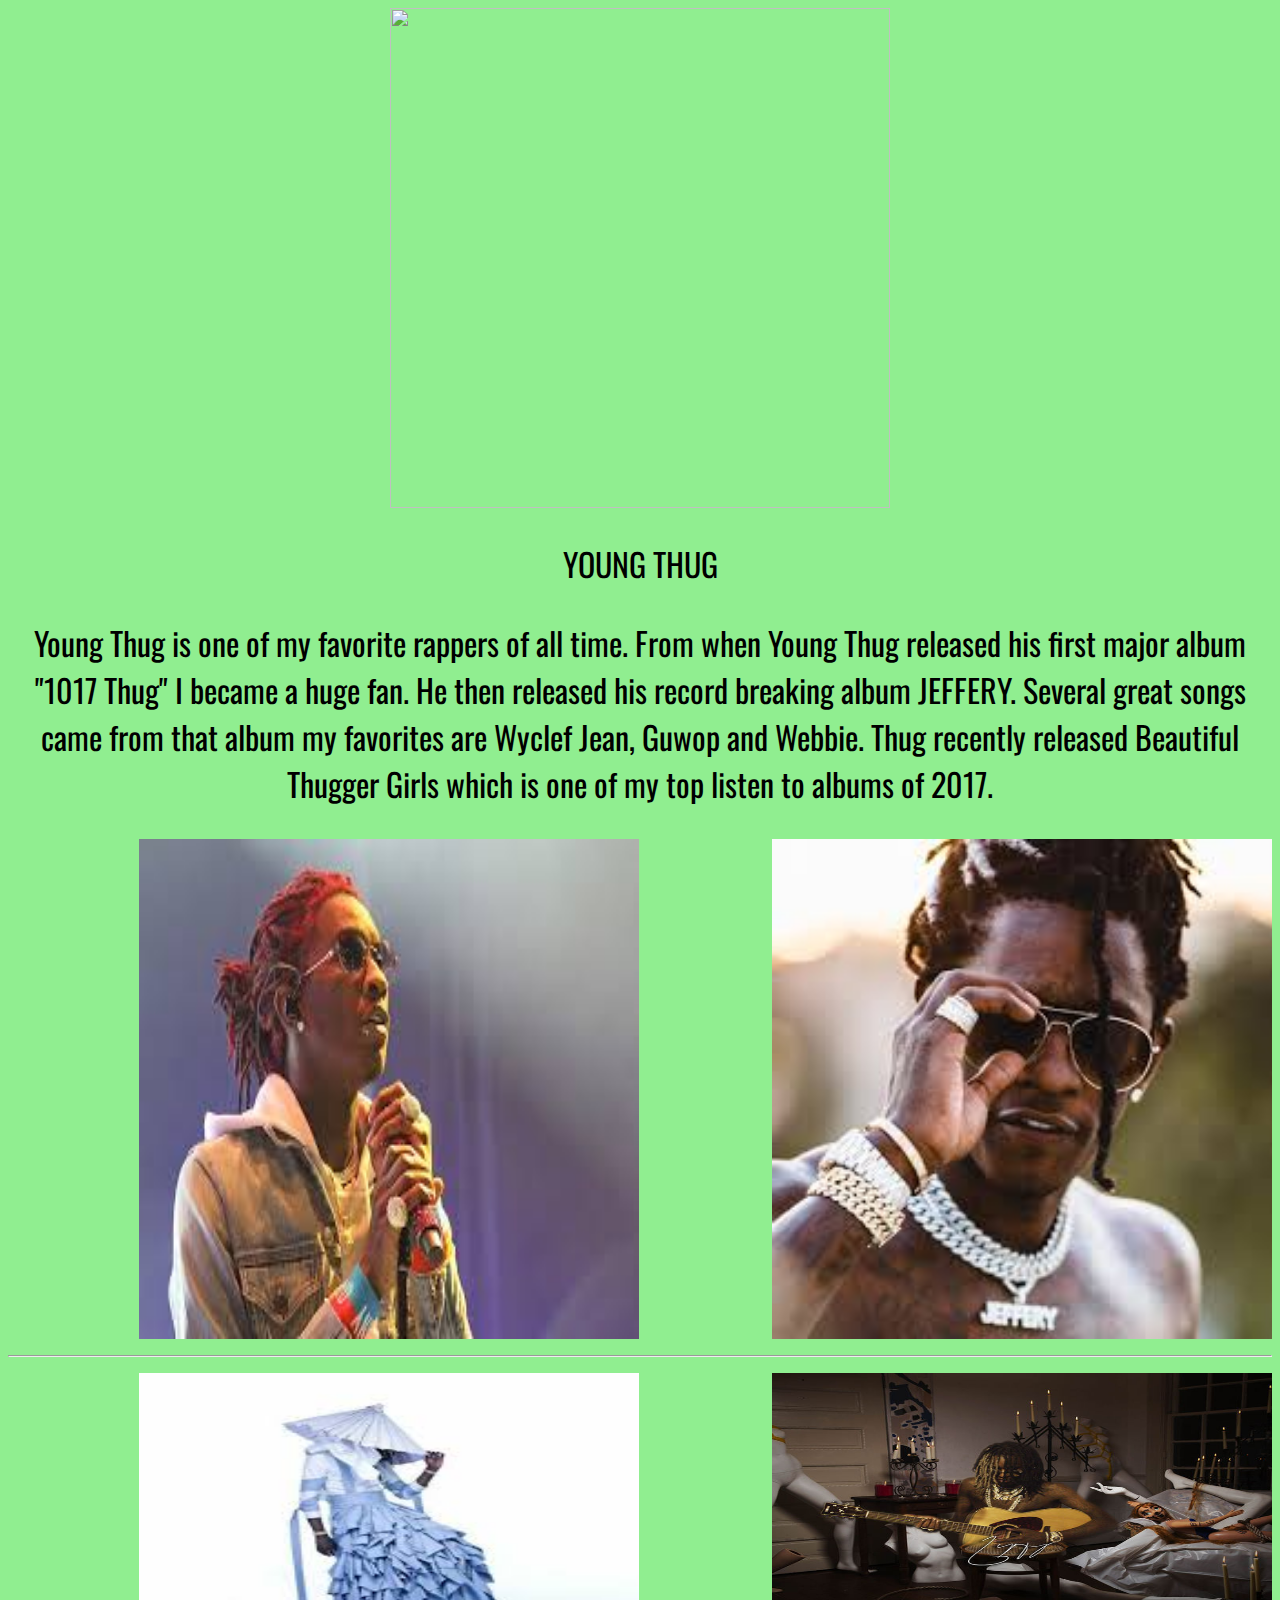
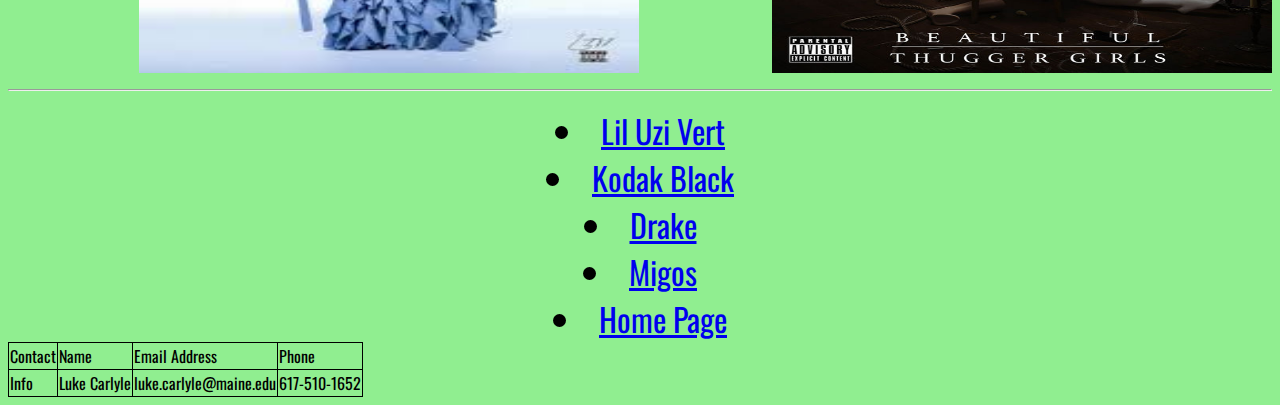
==== newpage1 cv.html @ 12a3aafe "Add files via upload" ====
<html>
	<head>
		<title> Young Thug </title>
		<link href="style.css" rel="stylesheet">
		<link href="https://fonts.googleapis.com/css?family=Oswald" rel="stylesheet">
		</head>
		<body>



<table>
	<tr>
		<td>Contact</td>
		<td>Name</td>
		<td>Email Address</td>
		<td>Phone</td>
	</tr>
	<tr>
		<td>Info</td>
		<td>Luke Carlyle</td>
		<td>luke.carlyle@maine.edu</td>
		<td>617-510-1652</td>
	</tr>



<IMG SRC="thugice.jpg" width="500">
<p> YOUNG THUG <p>
<p> Young Thug is one of my favorite rappers of all time. From when Young Thug released his first major album "1017 Thug" I became a huge fan. He then released his record breaking album JEFFERY. Several great songs came from that album my favorites are Wyclef Jean, Guwop and Webbie. Thug recently released Beautiful Thugger Girls which is one of my top listen to albums of 2017.  </p>

<IMG SRC="thugone.jpg" algin="left" width="500" height="500"/>

<IMG SRC="thugtwo.jpg" align="right" width="500"  height="500"/>
<hr>
<IMG SRC="thugfour.jpg" align="right" width="500"  height="300"/>
<IMG SRC="thugthree.jpg" algin="left" width="500" height="300"/>
<Hr>





<LI> <A HREF="page2%20cv.html" </A> Lil Uzi Vert </LI>
<LI>  <A HREF="page3%20cv.html" </A> Kodak Black </LI>
<LI>  <A HREF="page4%20cv.html" </A> Drake </LI>
<LI> <A HREF="page5%20cv.html" </A> Migos </LI>
<LI> <A HREF="index.html" </A> Home Page </LI>




	</body>
<html>
---- style.css ----
title{.solid {border-style: solid;} }
body{text-align:center;
	background: Lightgreen;
	color: Black;
	font-size: 24pt;
	font-family: 'Oswald', sans-serif;
}

table, th, td { border: 1px solid black; border-collapse: collapse }
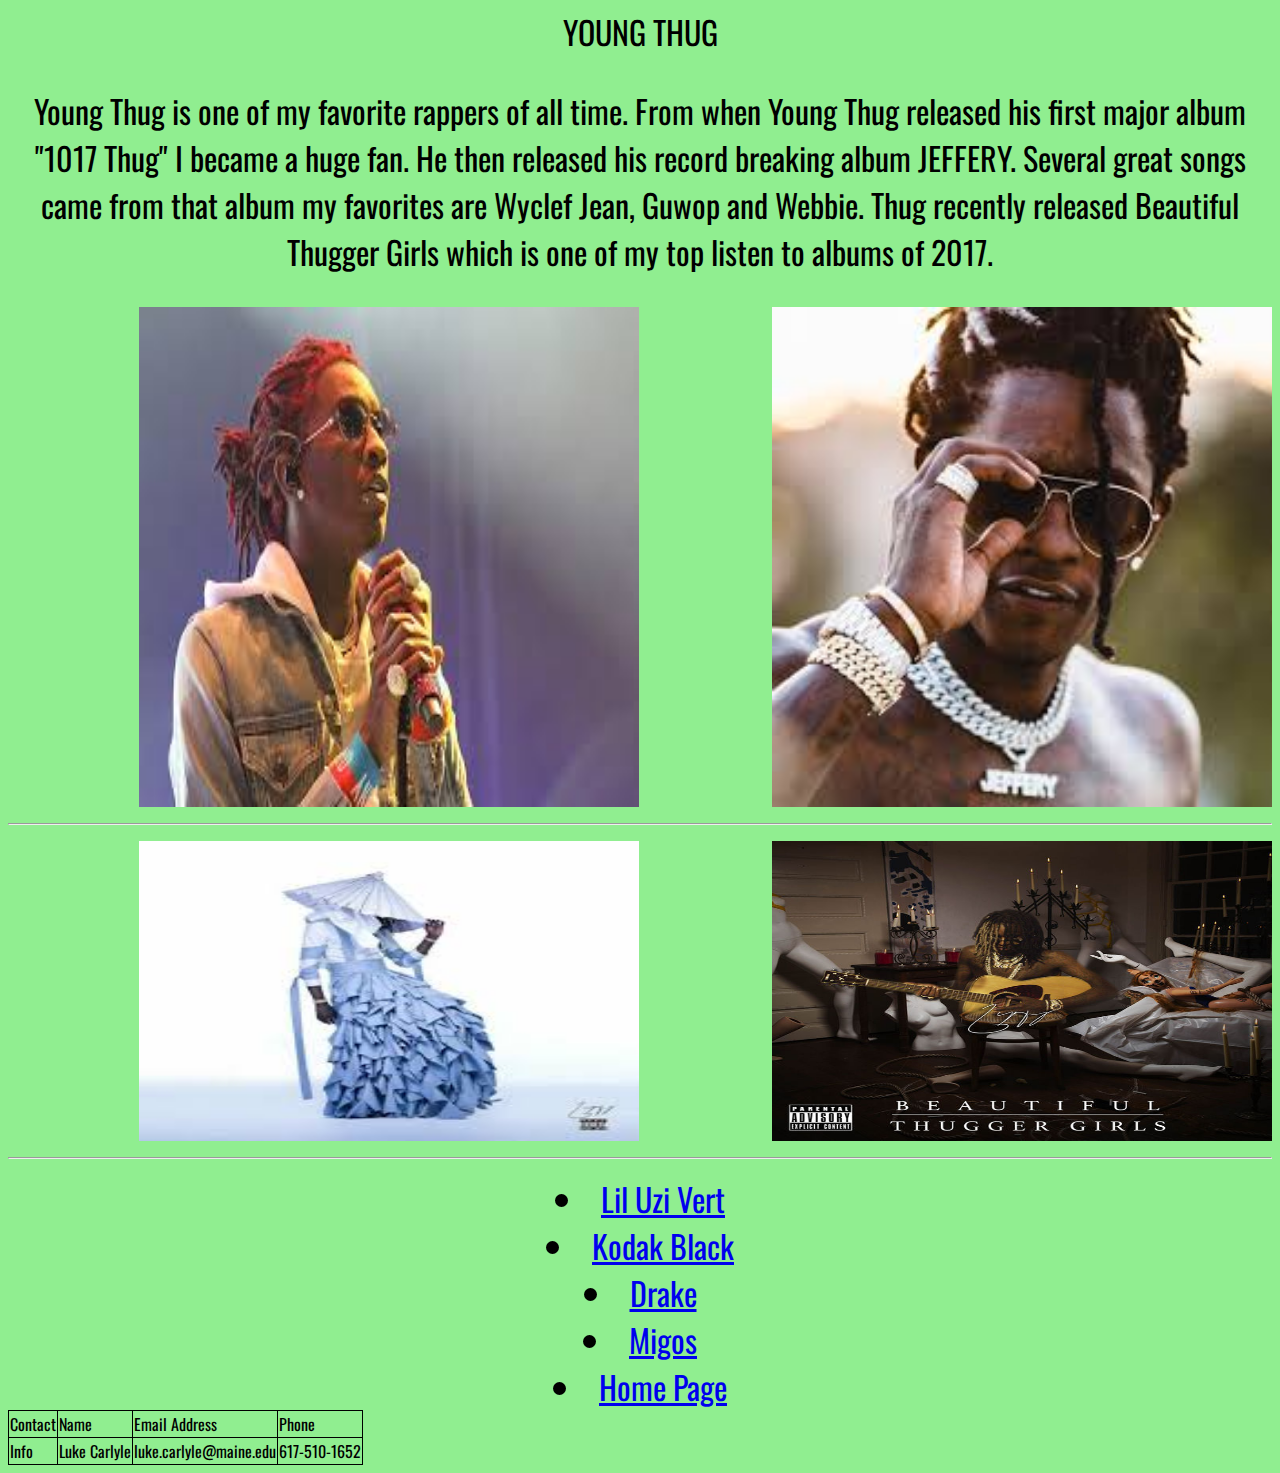
==== commit 0abf855c: "Update newpage1 cv.html" ====
--- a/newpage1 cv.html
+++ b/newpage1 cv.html
@@ -23,8 +23,6 @@
 	</tr>
 
 
-
-<IMG SRC="thugice.jpg" width="500">
 <p> YOUNG THUG <p>
 <p> Young Thug is one of my favorite rappers of all time. From when Young Thug released his first major album "1017 Thug" I became a huge fan. He then released his record breaking album JEFFERY. Several great songs came from that album my favorites are Wyclef Jean, Guwop and Webbie. Thug recently released Beautiful Thugger Girls which is one of my top listen to albums of 2017.  </p>
 
